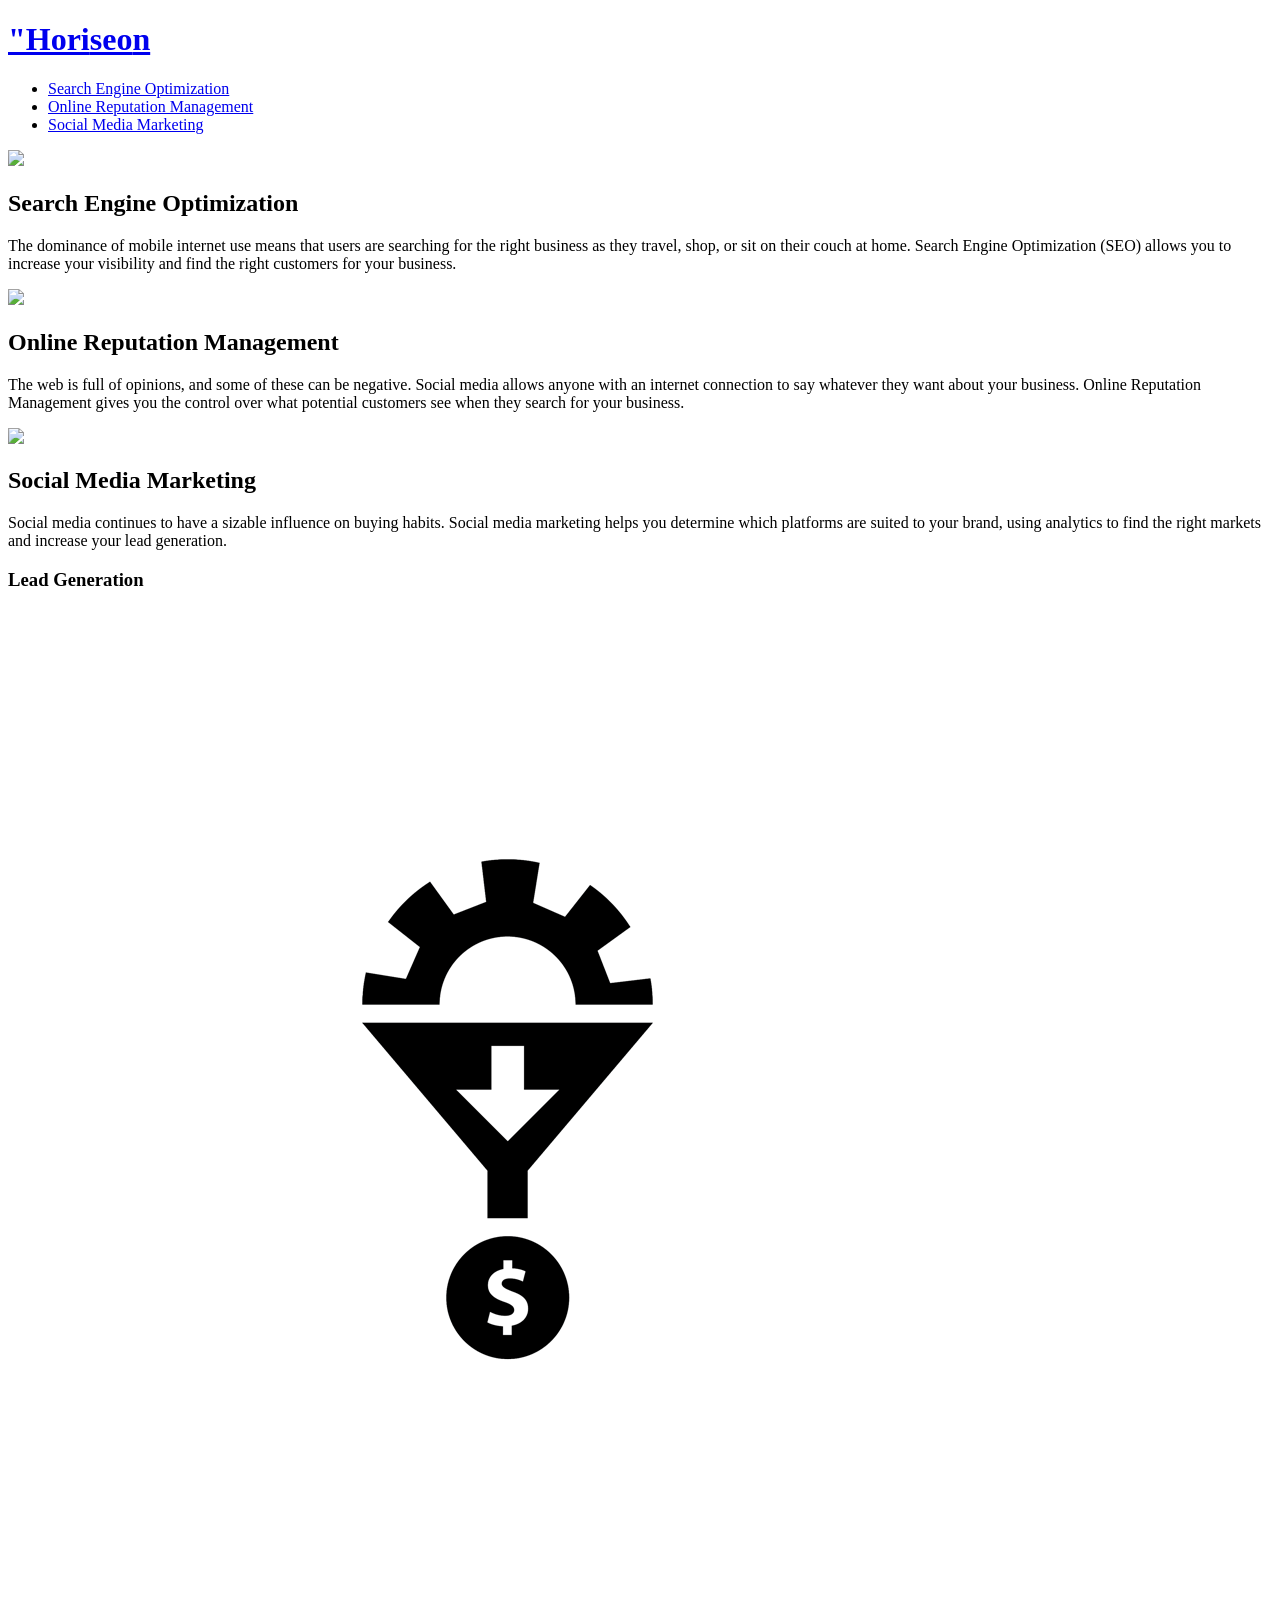
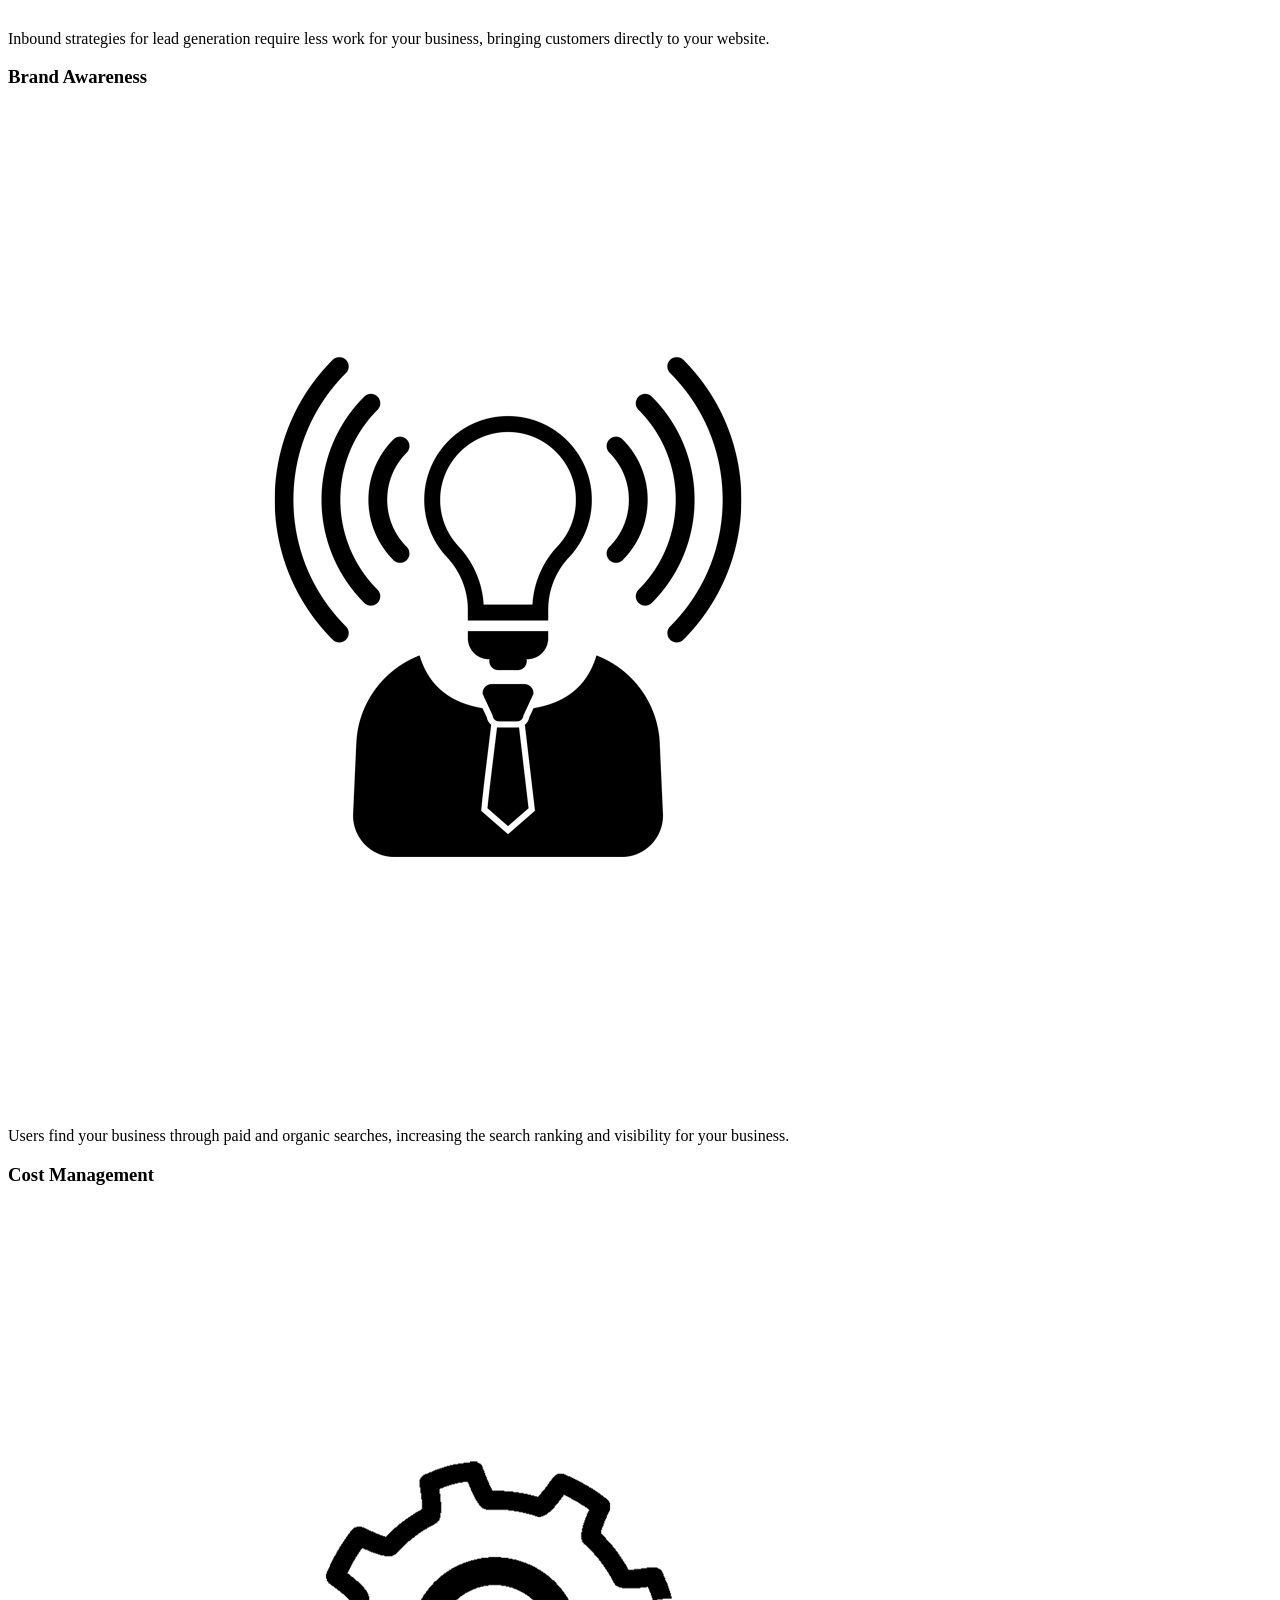
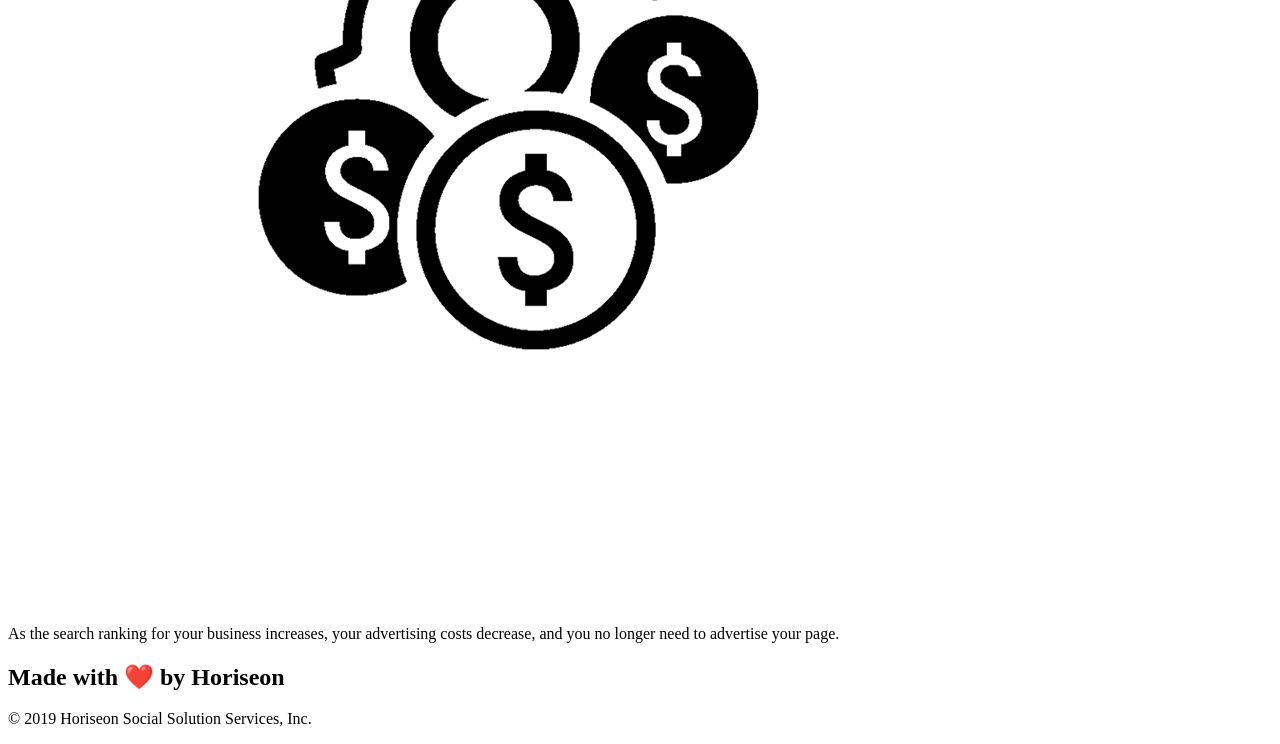
==== develop/index.html @ 9f6d14c6 "separated hero from content" ====
<!DOCTYPE html>
<html lang="en-us">

<head>
    <meta charset="UTF-8" />
    <title>Horiseon</title>
    <link rel="stylesheet" href="./assets/css/style.css">
</head>

<body>
    <header>
        <h1>
            <a href="index.html">"Hori<span class="seo">seo</span>n</a>
        </h1>
        <nav>
            <!-- Unordered list element -->
            <ul>
                <!-- List element -->
                <li>
                    <!-- Anchor element -->
                    <a href="#search-engine-optimization">Search Engine Optimization</a>
                </li>
                <li>
                    <a href="#online-reputation-management">Online Reputation Management</a>
                </li>
                <li>
                    <a href="#social-media-marketing">Social Media Marketing</a>
                </li>
            </ul>
        </nav>
    </header>

    <!-- hero/jumbotron -->
    <div class="hero">
    </div>
    <!-- end hero -->
   
    <!-- content section -->
    <div class="content">
        <div class="search-engine-optimization">
            <img src="./assets/images/search-engine-optimization.jpg" class="float-left" />
            <h2>Search Engine Optimization</h2>
            <p>
                The dominance of mobile internet use means that users are searching for the right business as they
                travel, shop, or sit on their couch at home. Search Engine Optimization (SEO) allows you to increase
                your visibility and find the right customers for your business.
            </p>
        </div>
        <div id="online-reputation-management" class="online-reputation-management">
            <img src="./assets/images/online-reputation-management.jpg" class="float-right" />
            <h2>Online Reputation Management</h2>
            <p>
                The web is full of opinions, and some of these can be negative. Social media allows anyone with an
                internet connection to say whatever they want about your business. Online Reputation Management gives
                you the control over what potential customers see when they search for your business.
            </p>
        </div>
        <div id="social-media-marketing" class="social-media-marketing">
            <img src="./assets/images/social-media-marketing.jpg" class="float-left" />
            <h2>Social Media Marketing</h2>
            <p>
                Social media continues to have a sizable influence on buying habits. Social media marketing helps you
                determine which platforms are suited to your brand, using analytics to find the right markets and
                increase your lead generation.
            </p>
        </div>
    </div>
    <div class="benefits">
        <div class="benefit-lead">
            <h3>Lead Generation</h3>
            <img src="./assets/images/lead-generation.png" />
            <p>
                Inbound strategies for lead generation require less work for your business, bringing customers directly
                to your website.
            </p>
        </div>
        <div class="benefit-brand">
            <h3>Brand Awareness</h3>
            <img src="./assets/images/brand-awareness.png" />
            <p>
                Users find your business through paid and organic searches, increasing the search ranking and visibility
                for your business.
            </p>
        </div>
        <div class="benefit-cost">
            <h3>Cost Management</h3>
            <img src="./assets/images/cost-management.png"></img>
            <p>
                As the search ranking for your business increases, your advertising costs decrease, and you no longer
                need to advertise your page.
            </p>
        </div>
    </div>
    <div class="footer">
        <h2>Made with ❤️️ by Horiseon</h2>
        <p>
            &copy; 2019 Horiseon Social Solution Services, Inc.
        </p>
    </div>
</body>

</html>
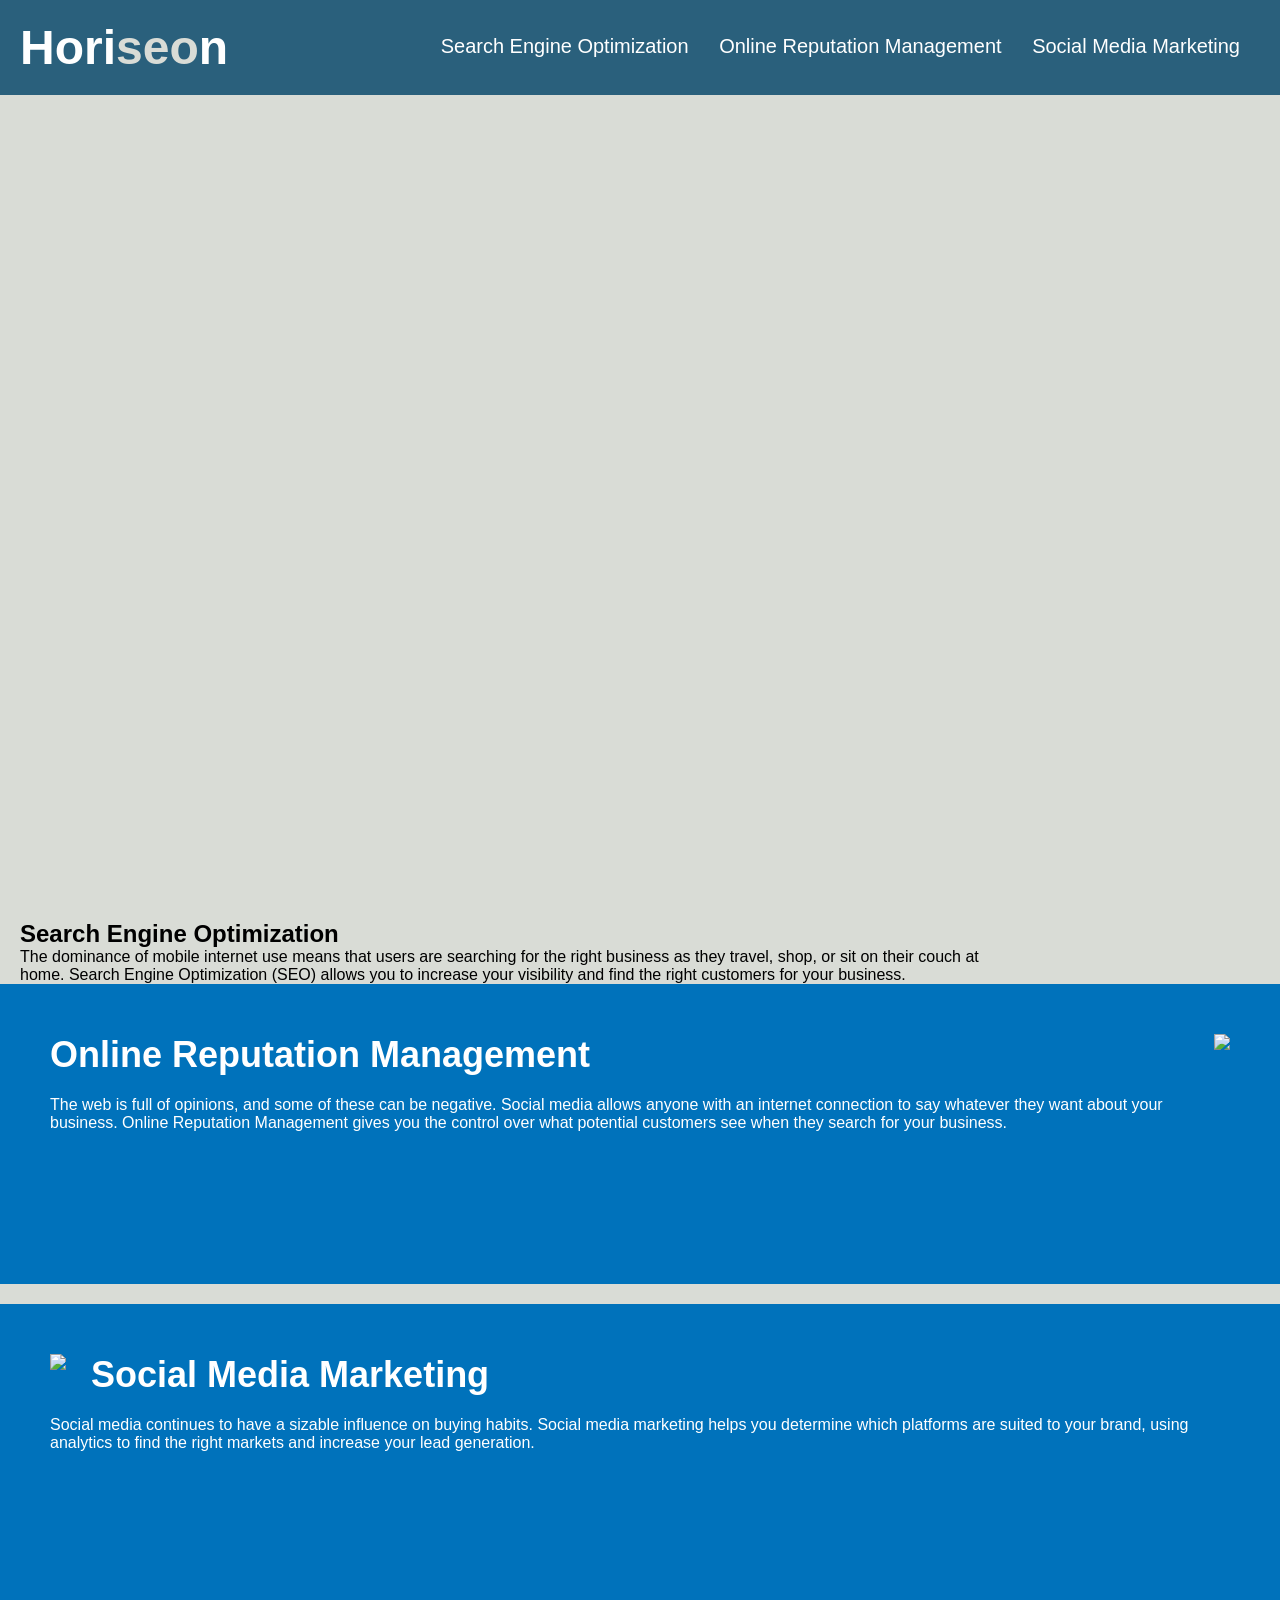
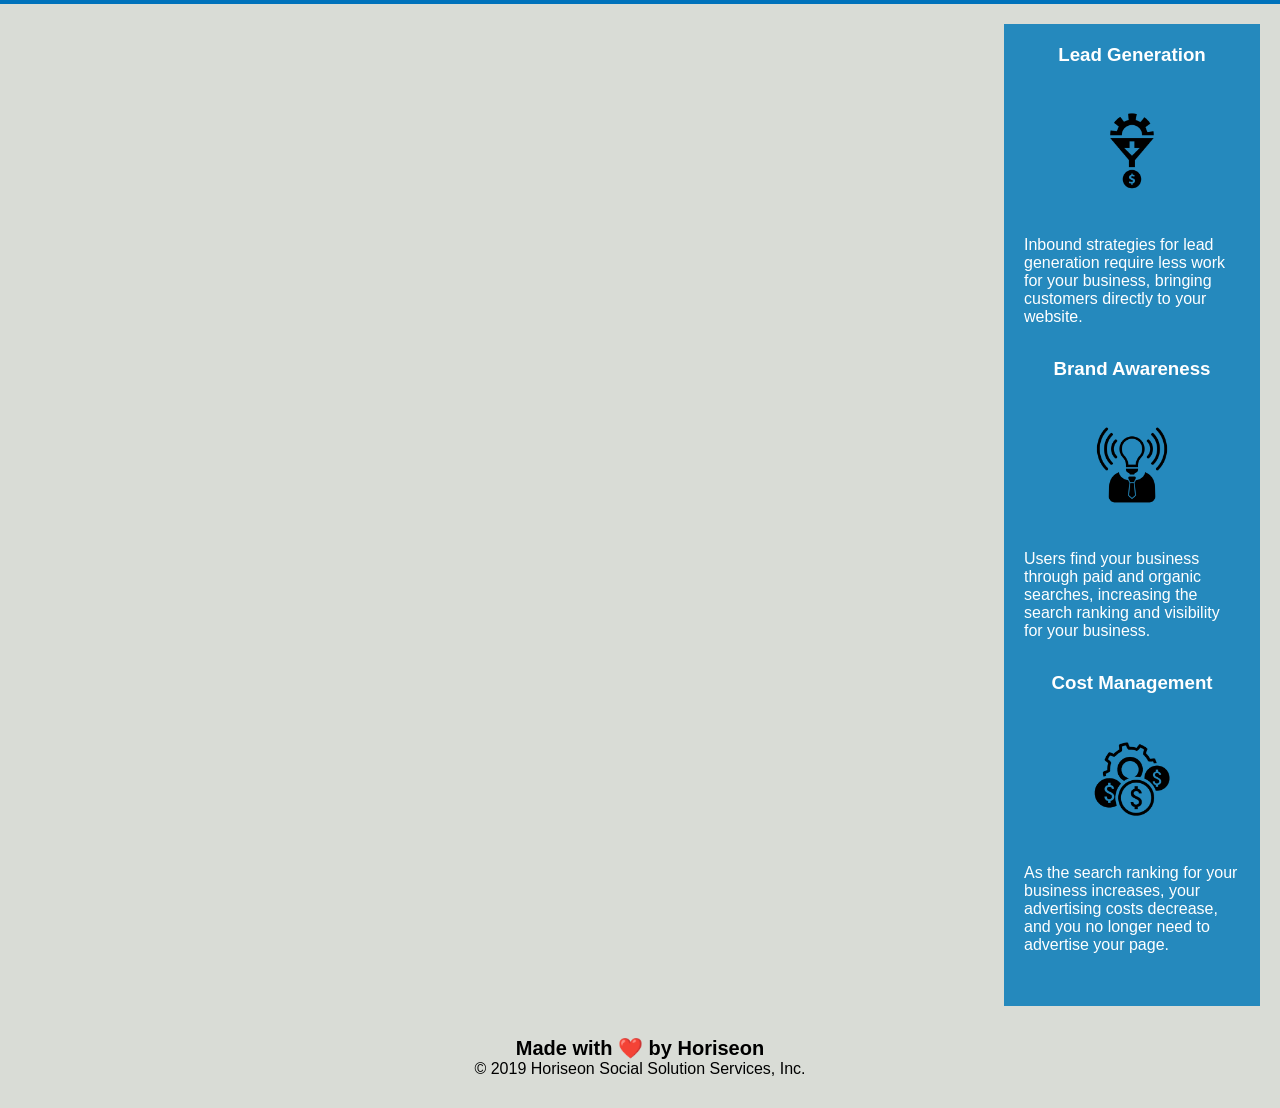
==== commit fe347452: "updated header in css" ====
--- a/develop/index.html
+++ b/develop/index.html
@@ -10,7 +10,7 @@
 <body>
     <header>
         <h1>
-            <a href="index.html">"Hori<span class="seo">seo</span>n</a>
+            <a href="index.html">Hori<span class="seo">seo</span>n</a>
         </h1>
         <nav>
             <!-- Unordered list element -->
@@ -35,17 +35,16 @@
     </div>
     <!-- end hero -->
    
-    <!-- content section -->
-    <div class="content">
-        <div class="search-engine-optimization">
-            <img src="./assets/images/search-engine-optimization.jpg" class="float-left" />
-            <h2>Search Engine Optimization</h2>
-            <p>
-                The dominance of mobile internet use means that users are searching for the right business as they
-                travel, shop, or sit on their couch at home. Search Engine Optimization (SEO) allows you to increase
-                your visibility and find the right customers for your business.
-            </p>
-        </div>
+    <!-- "search-engine-optimization" section -->
+    <section id="search-engine-optimization" class="content">
+        <img src="./assets/images/search-engine-optimization.jpg" alt="" class="float-left" />
+        <h2 class="section-title primary-border">Search Engine Optimization</h2>
+        <p>
+            The dominance of mobile internet use means that users are searching for the right business as they
+            travel, shop, or sit on their couch at home. Search Engine Optimization (SEO) allows you to increase
+            your visibility and find the right customers for your business.
+        </p>
+    </section>
         <div id="online-reputation-management" class="online-reputation-management">
             <img src="./assets/images/online-reputation-management.jpg" class="float-right" />
             <h2>Online Reputation Management</h2>
--- a/develop/assets/css/style.css
+++ b/develop/assets/css/style.css
@@ -0,0 +1,204 @@
+* {
+    box-sizing: border-box;
+    padding: 0;
+    margin: 0;
+}
+
+body {
+    background-color: #d9dcd6;
+    font-family: 'Gill Sans', 'Gill Sans MT', Calibri, 'Trebuchet MS', sans-serif
+}
+
+header {
+    padding: 20px;
+    background-color: #2a607c;
+}
+
+header h1 {
+    display: inline-block;
+    font-size: 48px;
+    color: #ffffff;
+    font-family: 'Trebuchet MS', 'Lucida Sans Unicode', 'Lucida Grande', 'Lucida Sans', Arial, sans-serif
+}
+
+header a {
+    text-decoration: none;
+    color: #ffffff;
+}
+
+header h1 .seo {
+    color: #d9dcd6;
+}
+
+header nav {
+    padding-top: 15px;
+    margin-right: 20px;
+    float: right;
+    font-size: 20px;
+}
+
+header nav ul {
+    list-style-type: none;
+}
+
+header nav ul li {
+    display: inline-block;
+    margin-left: 25px;
+}
+
+header nav ul li a {
+    text-decoration: none;
+}
+
+p {
+    font-size: 16px;
+}
+
+.hero {
+    height: 800px;
+    width: 100%;
+    margin-bottom: 25px;
+    background-image: url("../images/digital-marketing-meeting.jpg");
+    background-size: cover;
+    background-position: center;
+}
+
+.float-left {
+    float: left;
+    margin-right: 25px;
+}
+
+.float-right {
+    float: right;
+    margin-left: 25px;
+}
+
+.content {
+    width: 75%;
+    display: inline-block;
+    margin-left: 20px;
+}
+
+.benefits {
+    margin-right: 20px;
+    padding: 20px;
+    clear: both;
+    float: right;
+    width: 20%;
+    height: 100%;
+    font-family: 'Gill Sans', 'Gill Sans MT', Calibri, 'Trebuchet MS', sans-serif;
+    background-color: #2589bd;
+}
+
+.benefit-lead {
+    margin-bottom: 32px;
+    color: #ffffff;
+}
+
+.benefit-brand {
+    margin-bottom: 32px;
+    color: #ffffff;
+}
+
+.benefit-cost {
+    margin-bottom: 32px;
+    color: #ffffff;
+}
+
+.benefit-lead h3 {
+    margin-bottom: 10px;
+    text-align: center;
+}
+
+.benefit-brand h3 {
+    margin-bottom: 10px;
+    text-align: center;
+}
+
+.benefit-cost h3 {
+    margin-bottom: 10px;
+    text-align: center;
+}
+
+.benefit-lead img {
+    display: block;
+    margin: 10px auto;
+    max-width: 150px;
+}
+
+.benefit-brand img {
+    display: block;
+    margin: 10px auto;
+    max-width: 150px;
+}
+
+.benefit-cost img {
+    display: block;
+    margin: 10px auto;
+    max-width: 150px;
+}
+
+.search-engine-optimization {
+    margin-bottom: 20px;
+    padding: 50px;
+    height: 300px;
+    font-family: 'Gill Sans', 'Gill Sans MT', Calibri, 'Trebuchet MS', sans-serif;
+    background-color: #0072bb;
+    color: #ffffff;
+}
+
+.online-reputation-management {
+    margin-bottom: 20px;
+    padding: 50px;
+    height: 300px;
+    font-family: 'Gill Sans', 'Gill Sans MT', Calibri, 'Trebuchet MS', sans-serif;
+    background-color: #0072bb;
+    color: #ffffff;
+}
+
+.social-media-marketing {
+    margin-bottom: 20px;
+    padding: 50px;
+    height: 300px;
+    font-family: 'Gill Sans', 'Gill Sans MT', Calibri, 'Trebuchet MS', sans-serif;
+    background-color: #0072bb;
+    color: #ffffff;
+}
+
+.search-engine-optimization img {
+    max-height: 200px;
+}
+
+.online-reputation-management img {
+    max-height: 200px;
+}
+
+.social-media-marketing img {
+    max-height: 200px;
+}
+
+.search-engine-optimization h2 {
+    margin-bottom: 20px;
+    font-size: 36px;
+}
+
+.online-reputation-management h2 {
+    margin-bottom: 20px;
+    font-size: 36px;
+}
+
+.social-media-marketing h2 {
+    margin-bottom: 20px;
+    font-size: 36px;
+}
+
+.footer {
+    padding: 30px;
+    clear: both;
+    font-family: 'Trebuchet MS', 'Lucida Sans Unicode', 'Lucida Grande', 'Lucida Sans', Arial, sans-serif;
+    text-align: center;
+}
+
+.footer h2 {
+    font-size: 20px;
+}
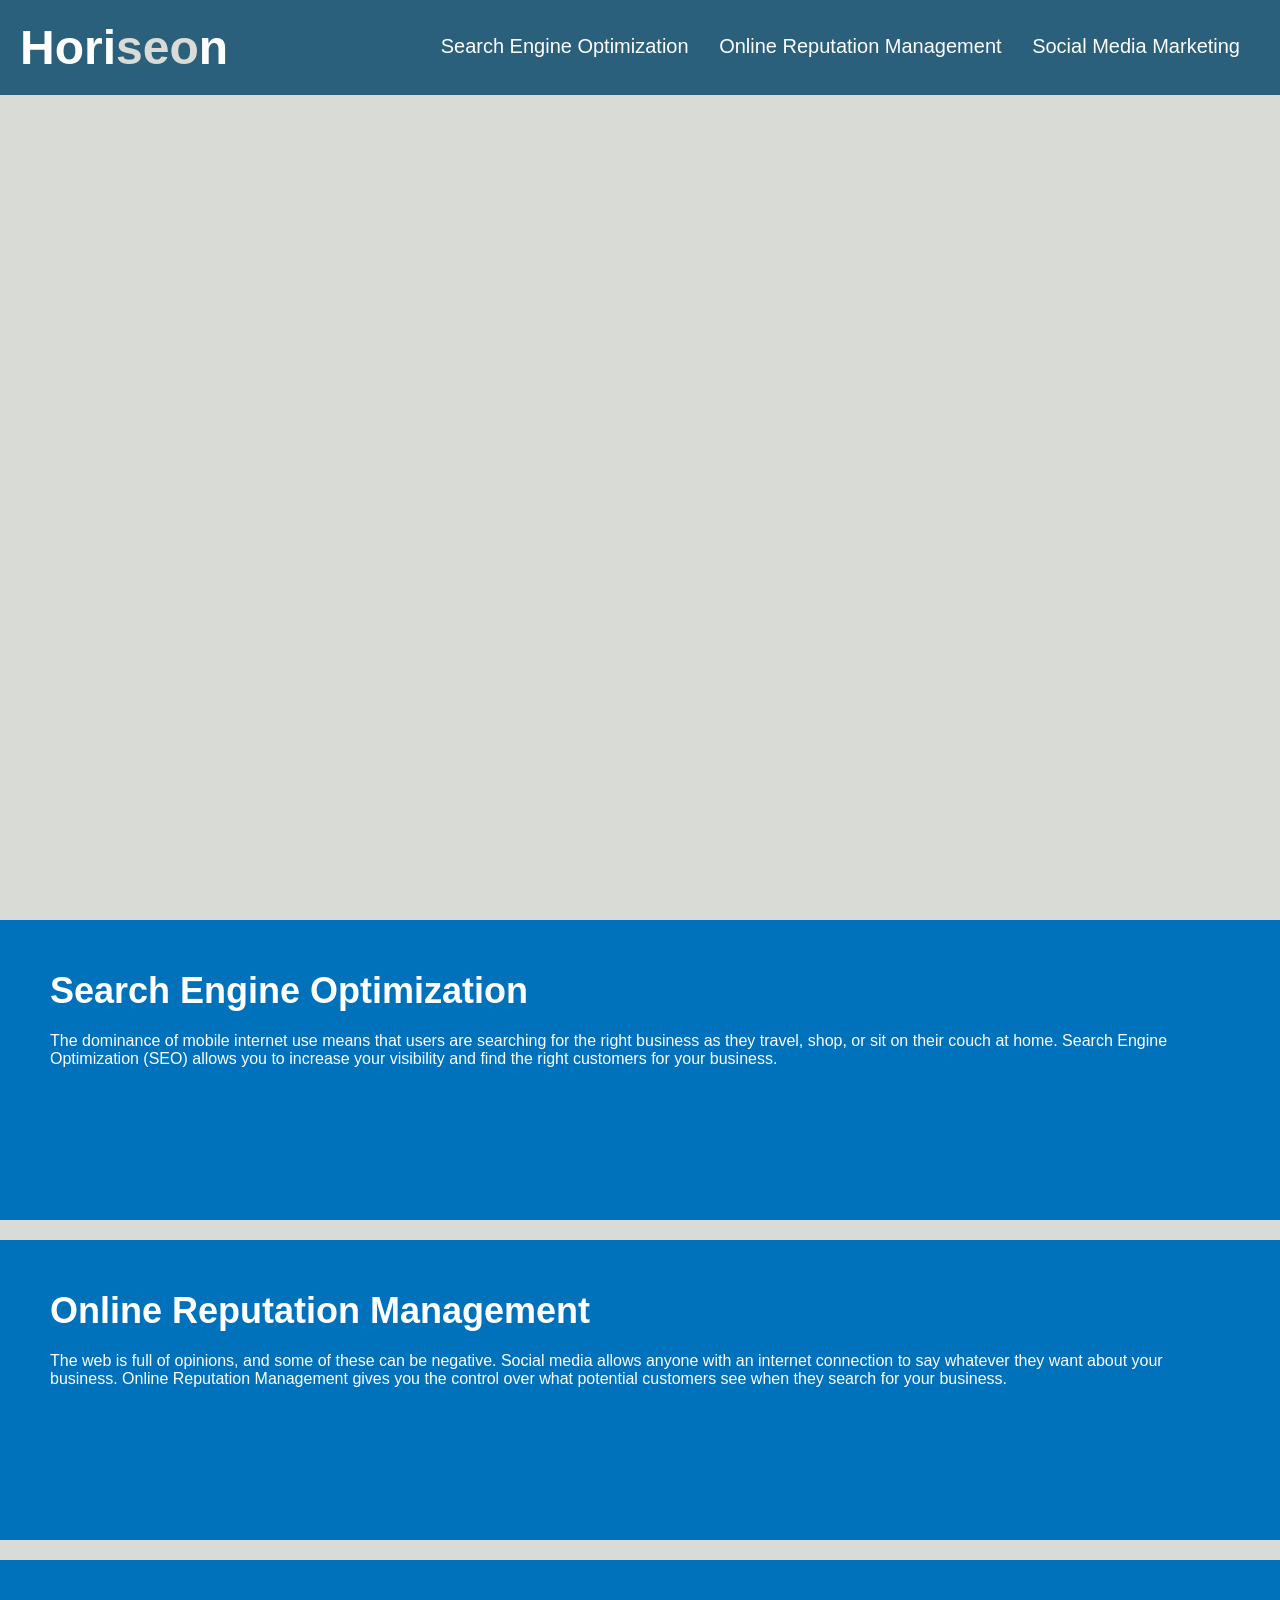
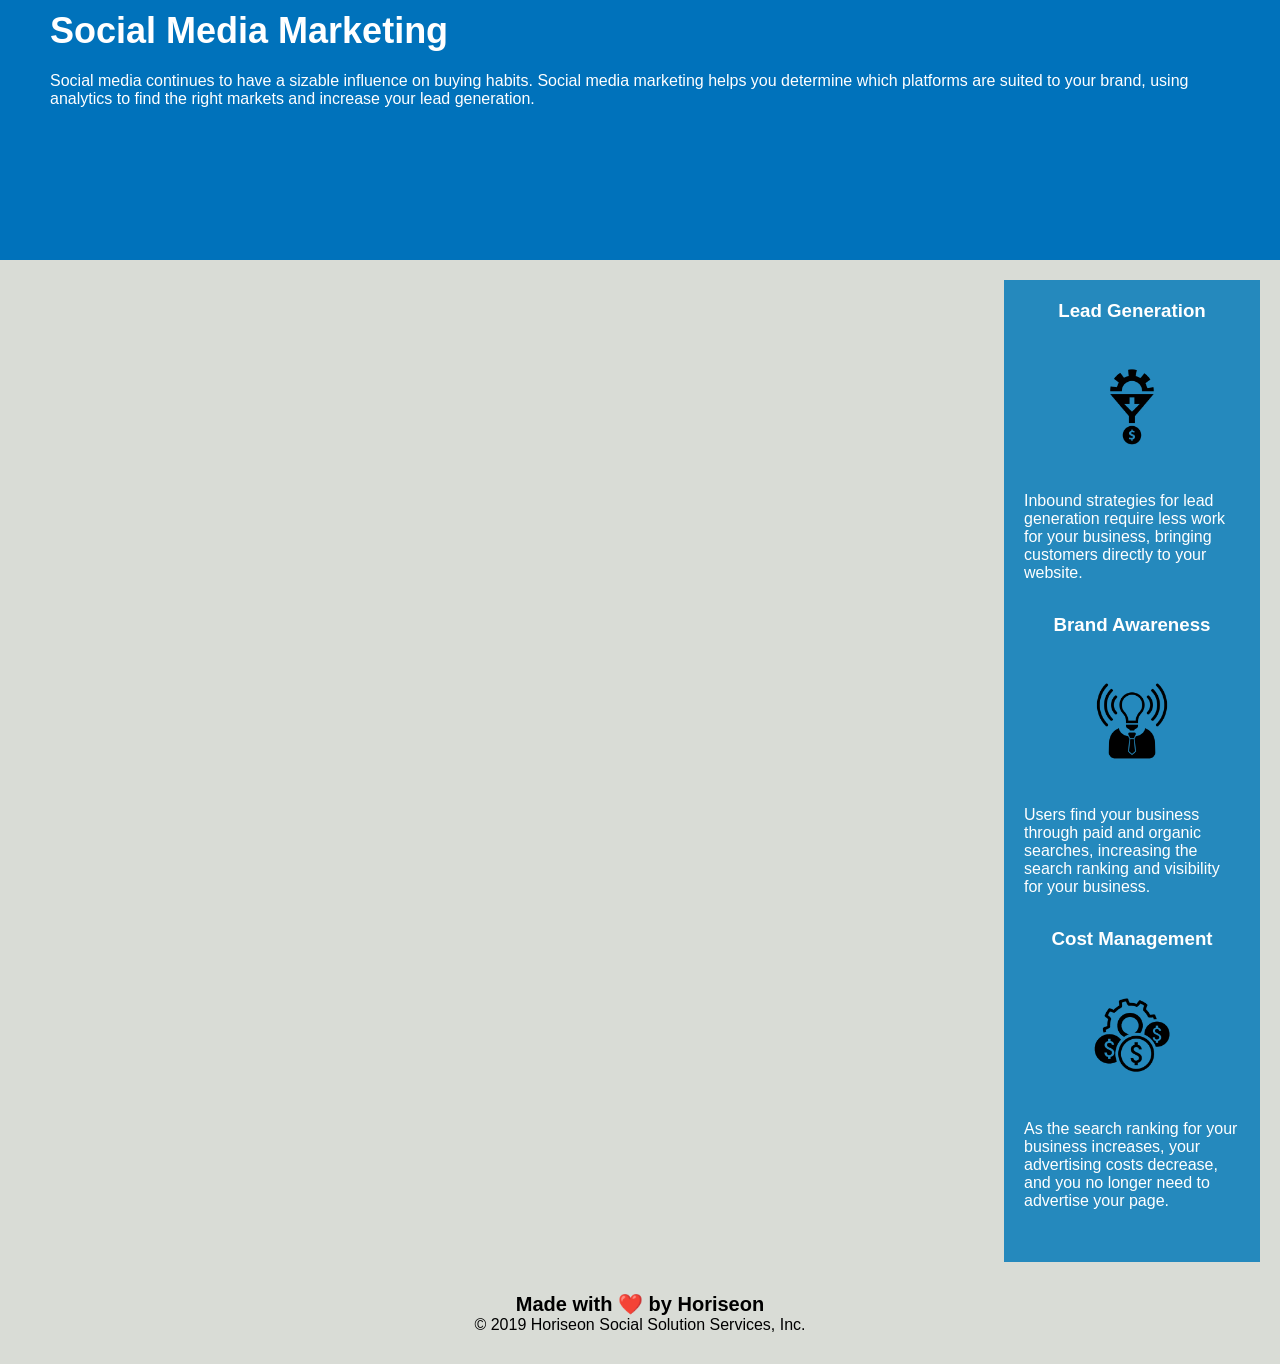
==== commit bc14c4b9: "added alt text to images" ====
--- a/develop/index.html
+++ b/develop/index.html
@@ -31,22 +31,24 @@
     </header>
 
     <!-- hero/jumbotron -->
-    <div class="hero">
-    </div>
+    <section class="hero">
+    </section>
     <!-- end hero -->
    
     <!-- "search-engine-optimization" section -->
-    <section id="search-engine-optimization" class="content">
-        <img src="./assets/images/search-engine-optimization.jpg" alt="" class="float-left" />
-        <h2 class="section-title primary-border">Search Engine Optimization</h2>
-        <p>
-            The dominance of mobile internet use means that users are searching for the right business as they
-            travel, shop, or sit on their couch at home. Search Engine Optimization (SEO) allows you to increase
-            your visibility and find the right customers for your business.
-        </p>
+    <section>
+        <div id="search-engine-optimization" class="search-engine-optimization">
+            <img src="./assets/images/search-engine-optimization.jpg" alt="" class="float-left" />
+            <h2 class="section-title primary-border">Search Engine Optimization</h2>
+            <p>
+                The dominance of mobile internet use means that users are searching for the right business as they
+                travel, shop, or sit on their couch at home. Search Engine Optimization (SEO) allows you to increase
+                your visibility and find the right customers for your business.
+            </p>
+        </div>
     </section>
         <div id="online-reputation-management" class="online-reputation-management">
-            <img src="./assets/images/online-reputation-management.jpg" class="float-right" />
+            <img src="./assets/images/online-reputation-management.jpg" alt="" class="float-right" />
             <h2>Online Reputation Management</h2>
             <p>
                 The web is full of opinions, and some of these can be negative. Social media allows anyone with an
@@ -55,7 +57,7 @@
             </p>
         </div>
         <div id="social-media-marketing" class="social-media-marketing">
-            <img src="./assets/images/social-media-marketing.jpg" class="float-left" />
+            <img src="./assets/images/social-media-marketing.jpg" alt="" class="float-left" />
             <h2>Social Media Marketing</h2>
             <p>
                 Social media continues to have a sizable influence on buying habits. Social media marketing helps you
@@ -90,12 +92,12 @@
             </p>
         </div>
     </div>
-    <div class="footer">
+    <footer>
         <h2>Made with ❤️️ by Horiseon</h2>
         <p>
-            &copy; 2019 Horiseon Social Solution Services, Inc.
+        &copy; 2019 Horiseon Social Solution Services, Inc.
         </p>
-    </div>
+    </footer>
 </body>
 
 </html>
--- a/develop/assets/css/style.css
+++ b/develop/assets/css/style.css
@@ -9,6 +9,7 @@
     font-family: 'Gill Sans', 'Gill Sans MT', Calibri, 'Trebuchet MS', sans-serif
 }
 
+/* apply styles to <header> */
 header {
     padding: 20px;
     background-color: #2a607c;
@@ -50,10 +51,23 @@
     text-decoration: none;
 }
 
+/* apply styles to <footer> */
+footer {
+    padding: 30px;
+    clear: both;
+    font-family: 'Trebuchet MS', 'Lucida Sans Unicode', 'Lucida Grande', 'Lucida Sans', Arial, sans-serif;
+    text-align: center;
+}
+
+footer h2 {
+    font-size: 20px;
+}
+
 p {
     font-size: 16px;
 }
 
+/* Hero Style Start */
 .hero {
     height: 800px;
     width: 100%;
@@ -62,6 +76,8 @@
     background-size: cover;
     background-position: center;
 }
+/* Hero Style End */
+
 
 .float-left {
     float: left;
@@ -190,15 +206,4 @@
 .social-media-marketing h2 {
     margin-bottom: 20px;
     font-size: 36px;
-}
-
-.footer {
-    padding: 30px;
-    clear: both;
-    font-family: 'Trebuchet MS', 'Lucida Sans Unicode', 'Lucida Grande', 'Lucida Sans', Arial, sans-serif;
-    text-align: center;
-}
-
-.footer h2 {
-    font-size: 20px;
-}
+}
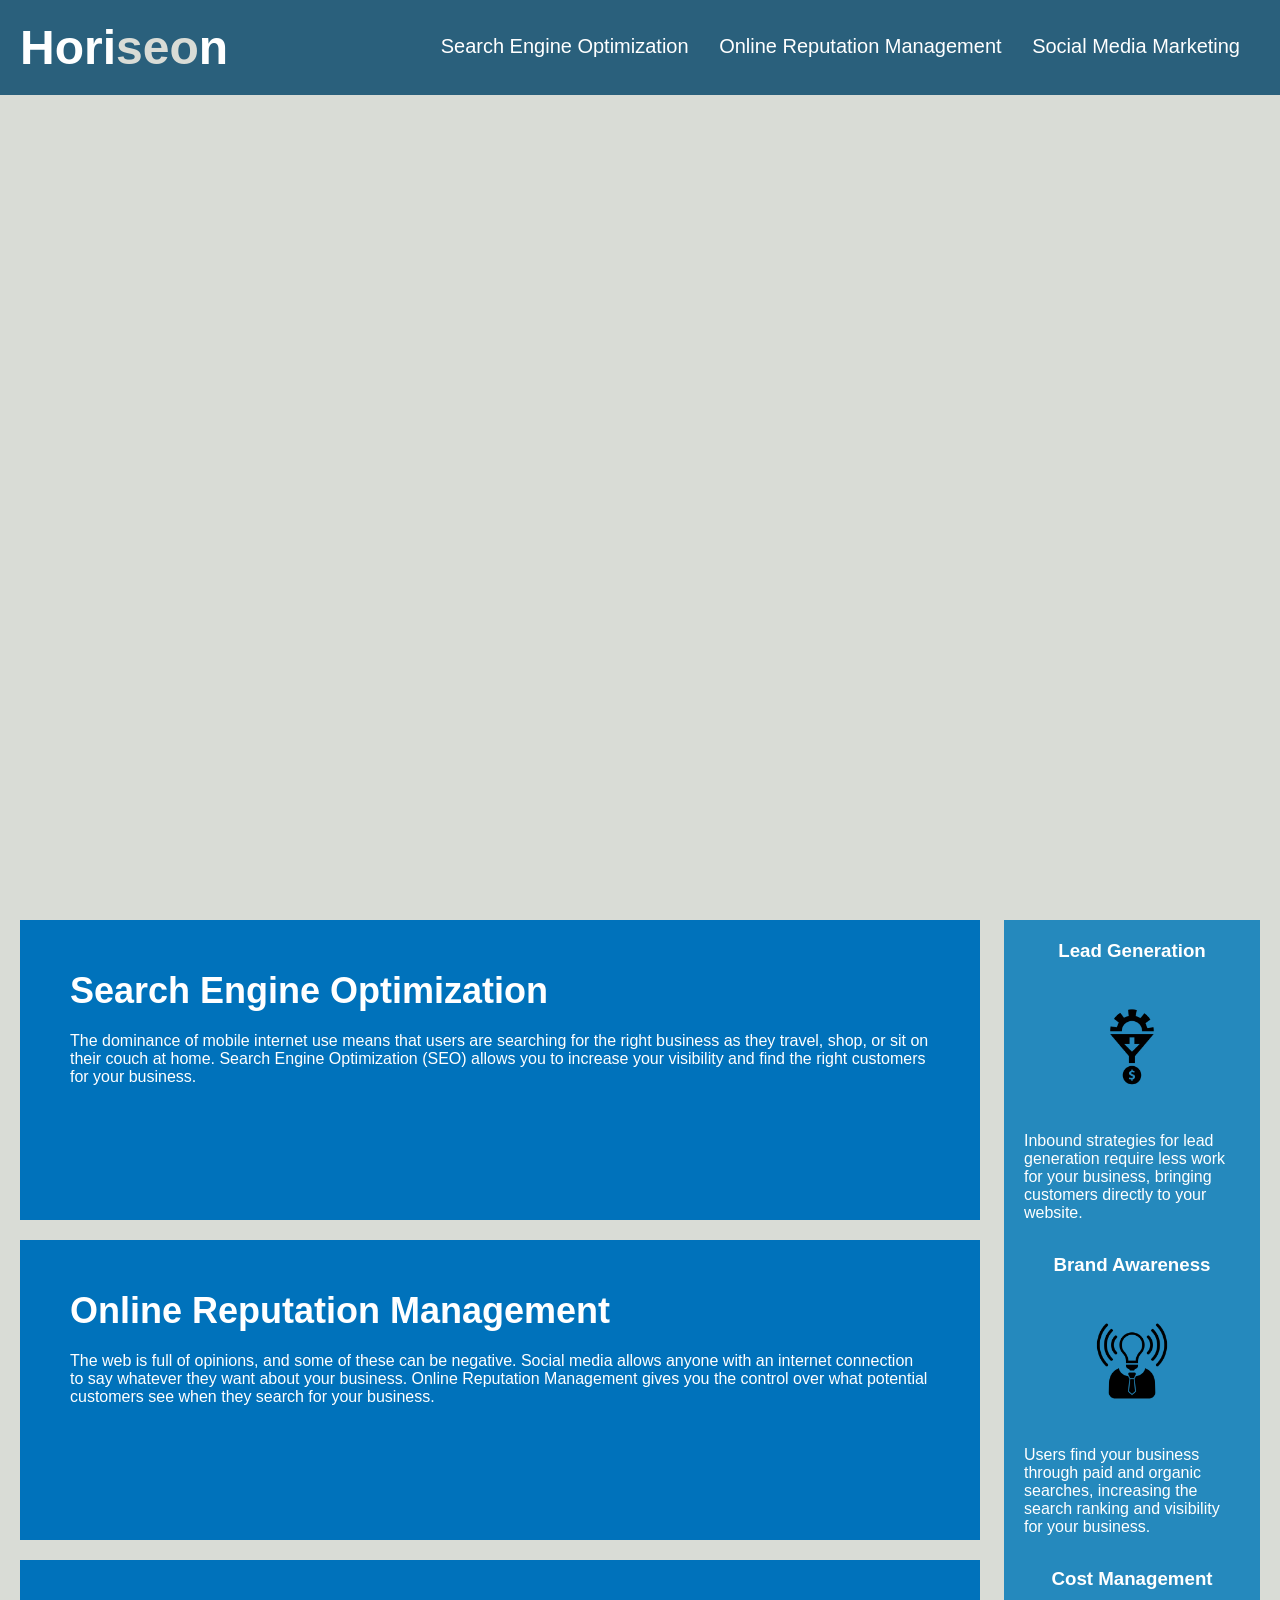
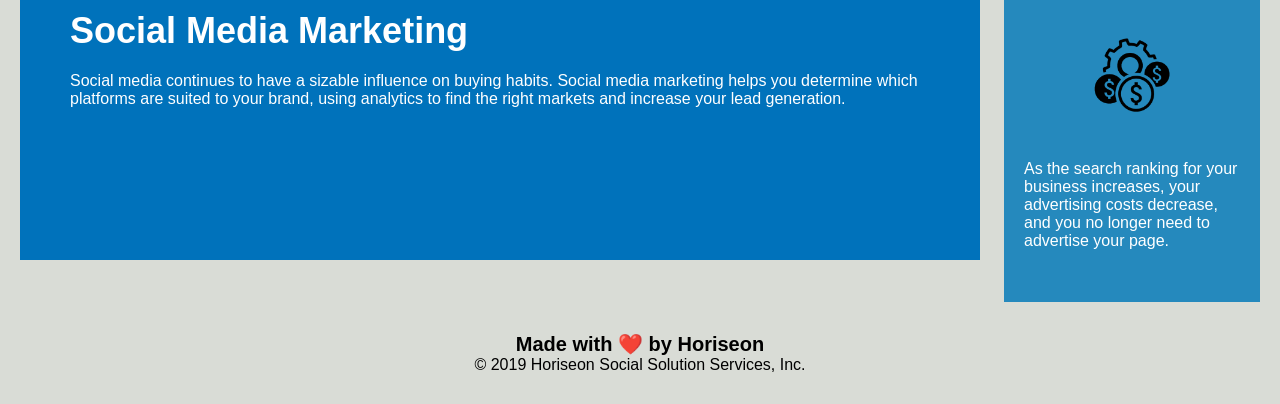
==== commit fd4b2bc9: "modified content and benefit sections" ====
--- a/develop/index.html
+++ b/develop/index.html
@@ -13,11 +13,8 @@
             <a href="index.html">Hori<span class="seo">seo</span>n</a>
         </h1>
         <nav>
-            <!-- Unordered list element -->
             <ul>
-                <!-- List element -->
                 <li>
-                    <!-- Anchor element -->
                     <a href="#search-engine-optimization">Search Engine Optimization</a>
                 </li>
                 <li>
@@ -30,13 +27,13 @@
         </nav>
     </header>
 
-    <!-- hero/jumbotron -->
+    <!-- Hero/Jumbotron -->
     <section class="hero">
     </section>
-    <!-- end hero -->
+    <!-- End Hero -->
    
-    <!-- "search-engine-optimization" section -->
-    <section>
+    <!-- "Content" Section Starts -->
+    <section class=content>
         <div id="search-engine-optimization" class="search-engine-optimization">
             <img src="./assets/images/search-engine-optimization.jpg" alt="" class="float-left" />
             <h2 class="section-title primary-border">Search Engine Optimization</h2>
@@ -46,7 +43,6 @@
                 your visibility and find the right customers for your business.
             </p>
         </div>
-    </section>
         <div id="online-reputation-management" class="online-reputation-management">
             <img src="./assets/images/online-reputation-management.jpg" alt="" class="float-right" />
             <h2>Online Reputation Management</h2>
@@ -65,11 +61,14 @@
                 increase your lead generation.
             </p>
         </div>
-    </div>
-    <div class="benefits">
+    </section>
+    <!-- "Content" Section Ends -->
+
+    <!-- "Benefits" Section Begins -->
+    <section class="benefits">
         <div class="benefit-lead">
             <h3>Lead Generation</h3>
-            <img src="./assets/images/lead-generation.png" />
+            <img src="./assets/images/lead-generation.png" alt="" />
             <p>
                 Inbound strategies for lead generation require less work for your business, bringing customers directly
                 to your website.
@@ -77,7 +76,7 @@
         </div>
         <div class="benefit-brand">
             <h3>Brand Awareness</h3>
-            <img src="./assets/images/brand-awareness.png" />
+            <img src="./assets/images/brand-awareness.png" alt="" />
             <p>
                 Users find your business through paid and organic searches, increasing the search ranking and visibility
                 for your business.
@@ -85,13 +84,15 @@
         </div>
         <div class="benefit-cost">
             <h3>Cost Management</h3>
-            <img src="./assets/images/cost-management.png"></img>
+            <img src="./assets/images/cost-management.png" alt="" />
             <p>
                 As the search ranking for your business increases, your advertising costs decrease, and you no longer
                 need to advertise your page.
             </p>
         </div>
-    </div>
+    </section>
+    <!-- "Benefits" Section Ends -->
+
     <footer>
         <h2>Made with ❤️️ by Horiseon</h2>
         <p>
